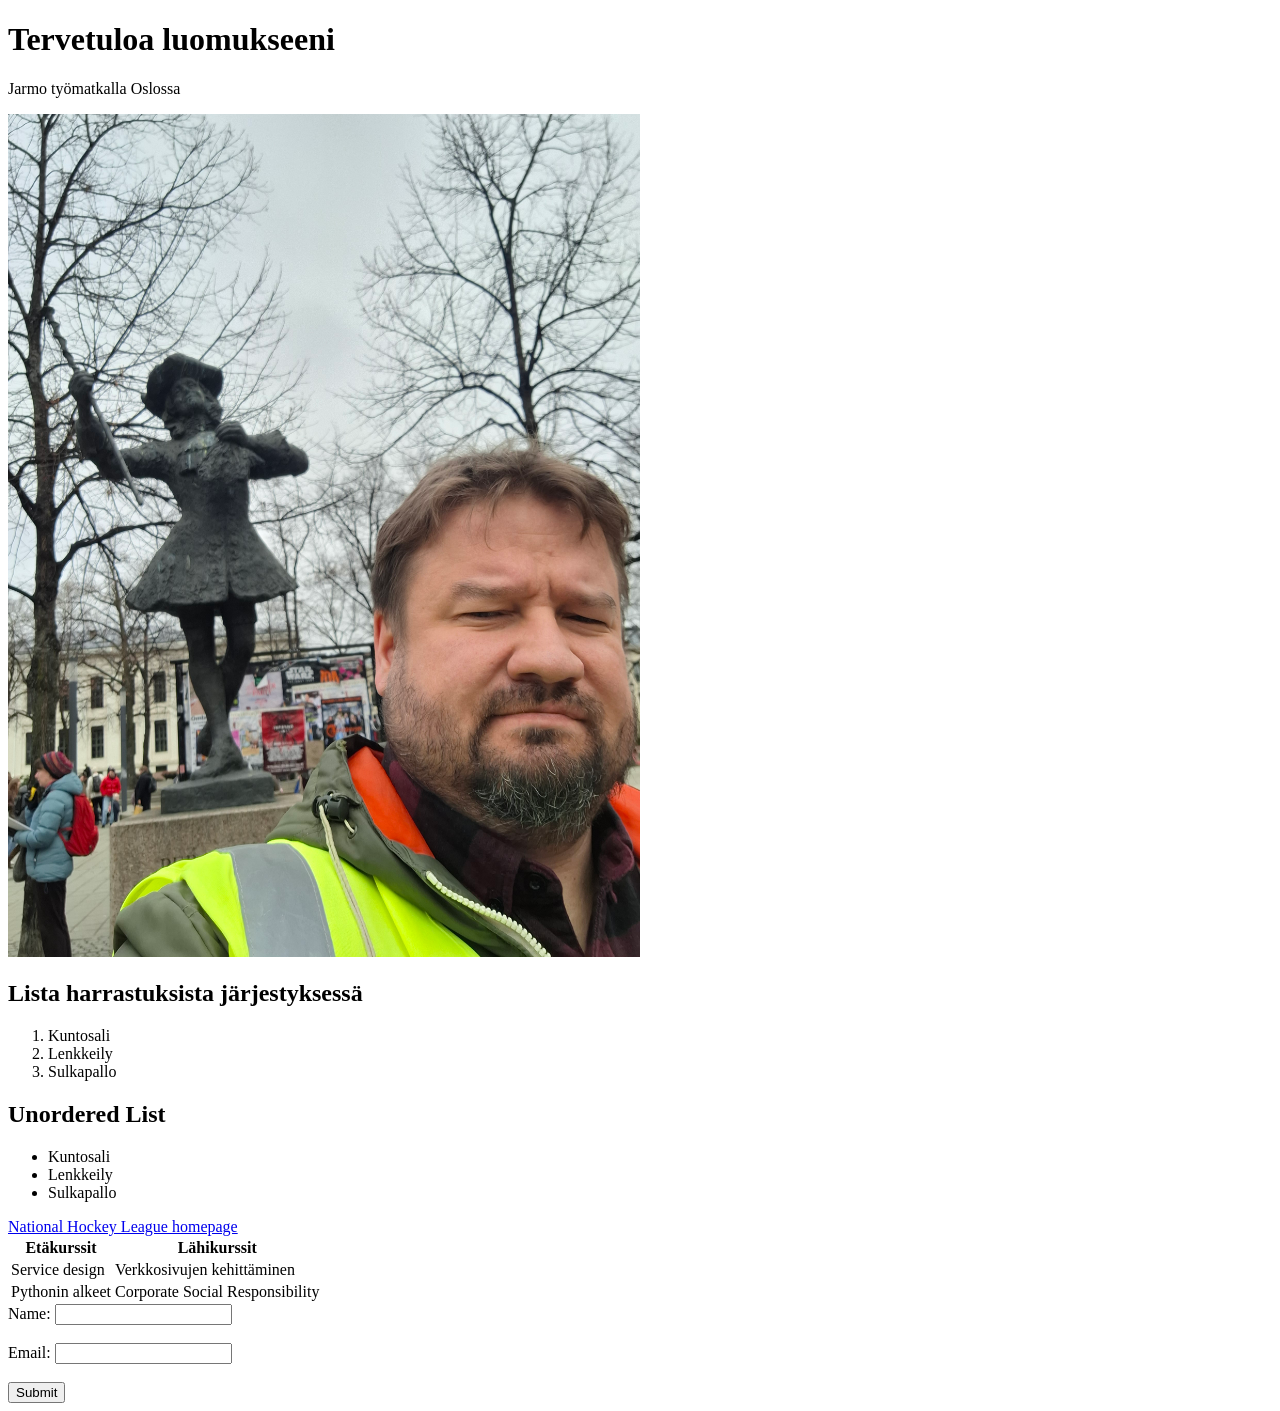
==== WS01_html/index.html @ f13d0044 "Lisää HTML-harjoitustehtävät ja CSS-projektikansiot" ====
<!doctype html>
<html lang="fi">
  <head>
    <title>Jarmo's HTML exercise</title>
  </head>
  <body>
    <h1>Tervetuloa luomukseeni</h1>
    <p>Jarmo työmatkalla Oslossa</p>
    <img
      src="./images/jarmo.jpg"
      alt="Kuvaa ei voida näyttää"
      style="width: 50%"
    />

    <h2>Lista harrastuksista järjestyksessä</h2>
    <ol>
      <li>Kuntosali</li>
      <li>Lenkkeily</li>
      <li>Sulkapallo</li>
    </ol>

    <h2>Unordered List</h2>
    <ul>
      <li>Kuntosali</li>
      <li>Lenkkeily</li>
      <li>Sulkapallo</li>
    </ul>

    <a href="https://www.nhl.com">National Hockey League homepage</a>

    <table>
      <tr>
        <th>Etäkurssit</th>
        <th>Lähikurssit</th>
      </tr>
      <tr>
        <td>Service design</td>
        <td>Verkkosivujen kehittäminen</td>
      </tr>
      <tr>
        <td>Pythonin alkeet</td>
        <td>Corporate Social Responsibility</td>
      </tr>
    </table>

    <form>
      <label for="name">Name:</label>
      <input type="text" id="name" name="name" /><br /><br />
      <label for="email">Email:</label>
      <input type="email" id="email" name="email" /><br /><br />
      <input type="submit" value="Submit" />
    </form>
  </body>
</html>
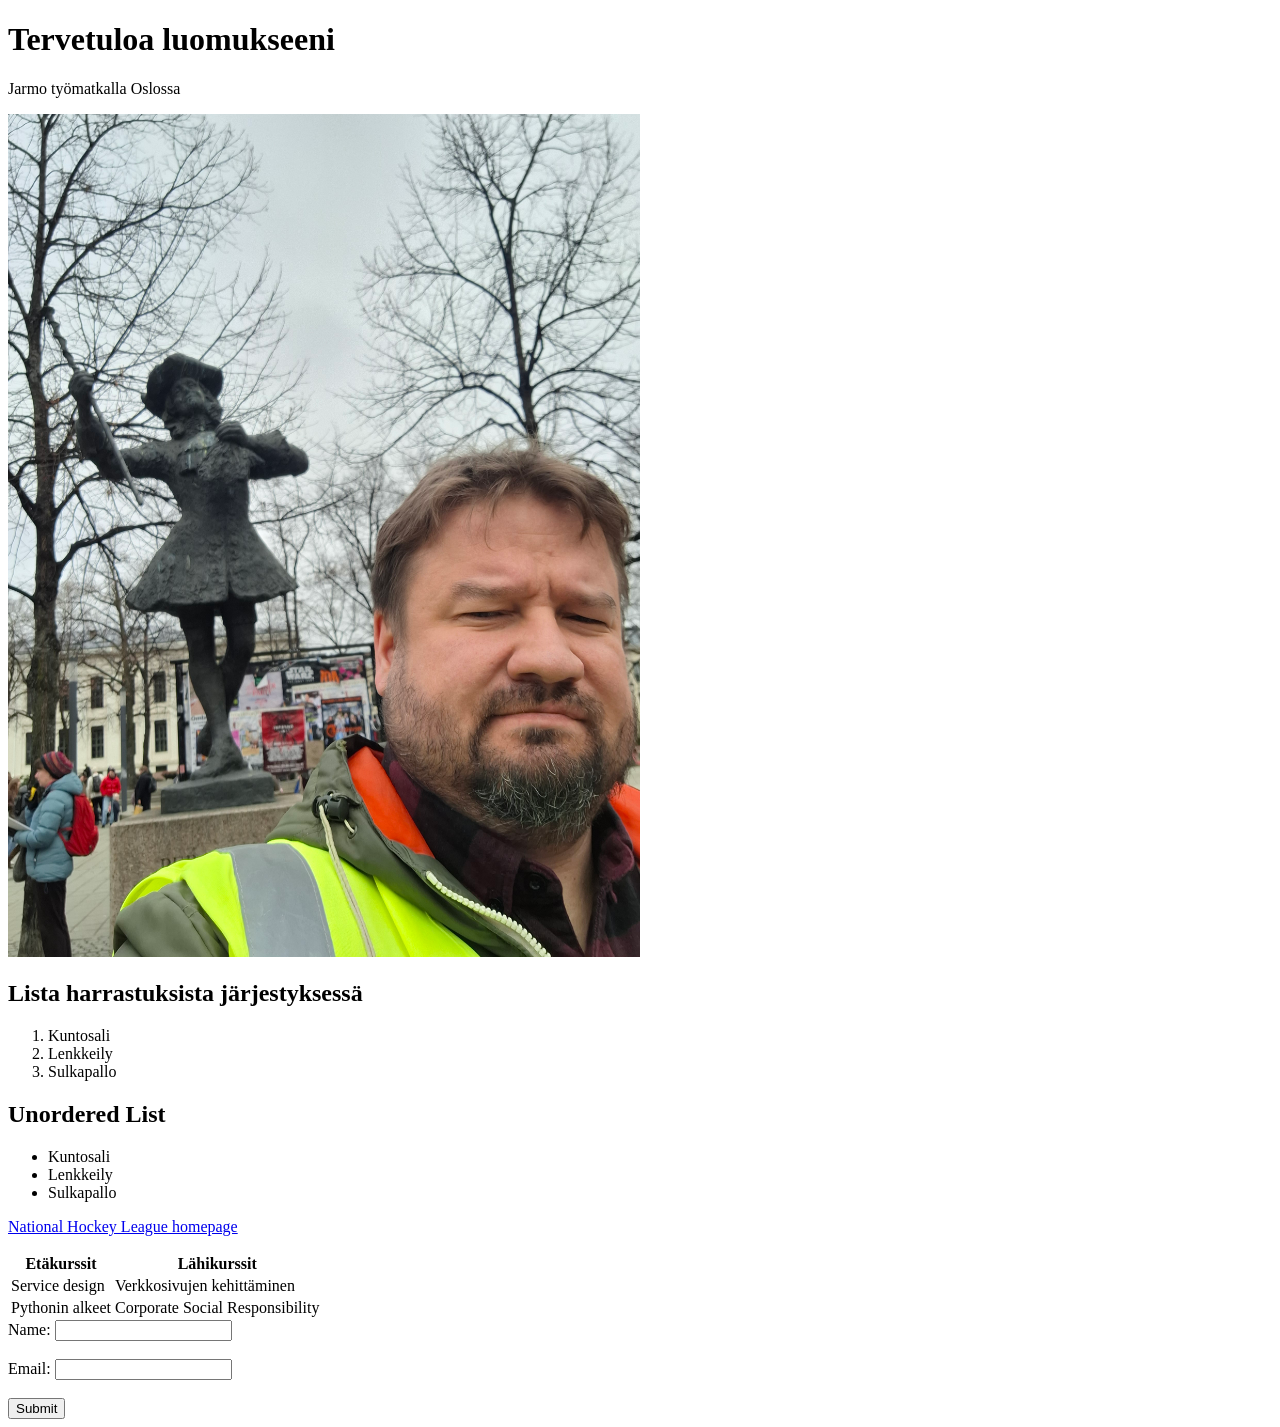
==== commit c81131ad: "Cleaned up the code by removing unnecessary tags" ====
--- a/WS01_html/index.html
+++ b/WS01_html/index.html
@@ -10,7 +10,7 @@
       src="./images/jarmo.jpg"
       alt="Kuvaa ei voida näyttää"
       style="width: 50%"
-    />
+    >
 
     <h2>Lista harrastuksista järjestyksessä</h2>
     <ol>
@@ -26,7 +26,7 @@
       <li>Sulkapallo</li>
     </ul>
 
-    <a href="https://www.nhl.com">National Hockey League homepage</a>
+    <p><a href="https://www.nhl.com">National Hockey League homepage</a></p>
 
     <table>
       <tr>
@@ -45,10 +45,12 @@
 
     <form>
       <label for="name">Name:</label>
-      <input type="text" id="name" name="name" /><br /><br />
+      <input type="text" id="name" name="name"><br><br>
+      
       <label for="email">Email:</label>
-      <input type="email" id="email" name="email" /><br /><br />
-      <input type="submit" value="Submit" />
+      <input type="email" id="email" name="email"><br><br>
+      
+      <input type="submit" value="Submit">
     </form>
   </body>
-</html>
+</html>
